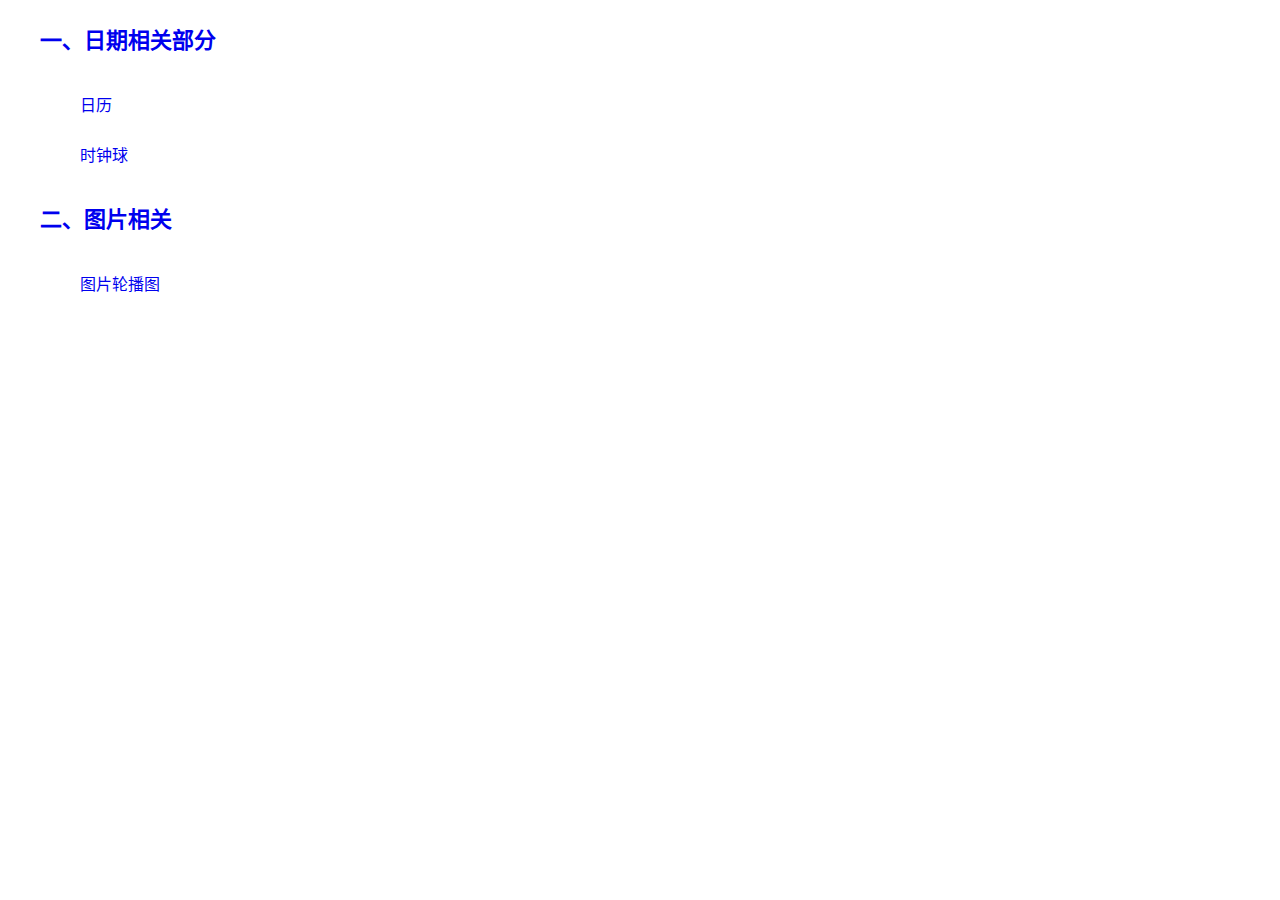
==== index.html @ b9a5eec9 "图片轮播图" ====
<!doctype html>
<html lang="zh-CN">
<head>
    <meta charset="UTF-8">
    <title>Project</title>
    <link rel="stylesheet" type="text/css" href="css/normanize.css">
    <link rel="stylesheet" type="text/css" href="css/main.css">
</head>
<body>
<div class="wrap">
    <ul id="ul">
    </ul>
</div>
<script type="text/javascript">
    var str='',
            data=[
                [
                    {title:'一、日期相关部分'},
                    {url:'test/01/calendar/calendar.html',title:'日历'},
                    {url:'test/01/clockball/clock.html',title:'时钟球'}
                ],
                [
                    {title:'二、图片相关'},
                    {url:'test/02/carouselFigure/carouselFigure.html',title:'图片轮播图'},

                ]
            ];
    for(var i=0;i<data.length;i++){
        var items=data[i];
        var sub='';
        for(var j=0;j<items.length;j++){
            var son=items[j];
            if(j==0){
                sub+= '<li><h1><a href="javascript:;" title="'+son.title+'">'+son.title+'</a></h1><dl>';
            }else{
                sub+='<dd><a href=" '+son.url+'"target="_blank" title="'+son.title+'">'+son.title+'</a></dd>';
            }
            if(j==items.length-1){
                sub+='</dl></li>';
            }
        }
        str+=sub;
    }
    var ul=document.getElementById('ul');
    var h1=ul.getElementsByTagName('h1');
    var dl=ul.getElementsByTagName('dl');
    var tmp=-1;
    var open=false;
    ul.innerHTML=str;
    for(var i=0;i<h1.length;i++){
        h1[i].index=i;
        h1[i].onclick=function () {
            for(var i=0;i<h1.length;i++){
                dl[i].style.display='none';
            }
            if(tmp==this.index&&open){
                dl[this.index].style.display="none";
                open=false;
            }else{
                dl[this.index].style.display="block";
                open=true;
            }
            tmp=this.index;
        }
    }
</script>
</body>
</html>
---- css/normanize.css ----
/*! normalize.css v4.1.1 | MIT License | github.com/necolas/normalize.css */

/**
 * 1. Change the default font family in all browsers (opinionated).
 * 2. Prevent adjustments of font size after orientation changes in IE and iOS.
 */

html {
    font-family: sans-serif; /* 1 */
    -ms-text-size-adjust: 100%; /* 2 */
    -webkit-text-size-adjust: 100%; /* 2 */
}

/**
 * Remove the margin in all browsers (opinionated).
 */

body {
    margin: 0;
}

/* HTML5 display definitions
   ========================================================================== */

/**
 * Add the correct display in IE 9-.
 * 1. Add the correct display in Edge, IE, and Firefox.
 * 2. Add the correct display in IE.
 */

article,
aside,
details, /* 1 */
figcaption,
figure,
footer,
header,
main, /* 2 */
menu,
nav,
section,
summary { /* 1 */
    display: block;
}

/**
 * Add the correct display in IE 9-.
 */

audio,
canvas,
progress,
video {
    display: inline-block;
}

/**
 * Add the correct display in iOS 4-7.
 */

audio:not([controls]) {
    display: none;
    height: 0;
}

/**
 * Add the correct vertical alignment in Chrome, Firefox, and Opera.
 */

progress {
    vertical-align: baseline;
}

/**
 * Add the correct display in IE 10-.
 * 1. Add the correct display in IE.
 */

template, /* 1 */
[hidden] {
    display: none;
}

/* Links
   ========================================================================== */

/**
 * 1. Remove the gray background on active links in IE 10.
 * 2. Remove gaps in links underline in iOS 8+ and Safari 8+.
 */

a {
    background-color: transparent; /* 1 */
    -webkit-text-decoration-skip: objects; /* 2 */
}

/**
 * Remove the outline on focused links when they are also active or hovered
 * in all browsers (opinionated).
 */

a:active,
a:hover {
    outline-width: 0;
}

/* Text-level semantics
   ========================================================================== */

/**
 * 1. Remove the bottom border in Firefox 39-.
 * 2. Add the correct text decoration in Chrome, Edge, IE, Opera, and Safari.
 */

abbr[title] {
    border-bottom: none; /* 1 */
    text-decoration: underline; /* 2 */
    text-decoration: underline dotted; /* 2 */
}

/**
 * Prevent the duplicate application of `bolder` by the next rule in Safari 6.
 */

b,
strong {
    font-weight: inherit;
}

/**
 * Add the correct font weight in Chrome, Edge, and Safari.
 */

b,
strong {
    font-weight: bolder;
}

/**
 * Add the correct font style in Android 4.3-.
 */

dfn {
    font-style: italic;
}

/**
 * Correct the font size and margin on `h1` elements within `section` and
 * `article` contexts in Chrome, Firefox, and Safari.
 */

h1 {
    font-size: 2em;
    margin: 0.67em 0;
}

/**
 * Add the correct background and color in IE 9-.
 */

mark {
    background-color: #ff0;
    color: #000;
}

/**
 * Add the correct font size in all browsers.
 */

small {
    font-size: 80%;
}

/**
 * Prevent `sub` and `sup` elements from affecting the line height in
 * all browsers.
 */

sub,
sup {
    font-size: 75%;
    line-height: 0;
    position: relative;
    vertical-align: baseline;
}

sub {
    bottom: -0.25em;
}

sup {
    top: -0.5em;
}

/* Embedded content
   ========================================================================== */

/**
 * Remove the border on images inside links in IE 10-.
 */

img {
    border-style: none;
}

/**
 * Hide the overflow in IE.
 */

svg:not(:root) {
    overflow: hidden;
}

/* Grouping content
   ========================================================================== */

/**
 * 1. Correct the inheritance and scaling of font size in all browsers.
 * 2. Correct the odd `em` font sizing in all browsers.
 */

code,
kbd,
pre,
samp {
    font-family: monospace, monospace; /* 1 */
    font-size: 1em; /* 2 */
}

/**
 * Add the correct margin in IE 8.
 */

figure {
    margin: 1em 40px;
}

/**
 * 1. Add the correct box sizing in Firefox.
 * 2. Show the overflow in Edge and IE.
 */

hr {
    box-sizing: content-box; /* 1 */
    height: 0; /* 1 */
    overflow: visible; /* 2 */
}

/* Forms
   ========================================================================== */

/**
 * 1. Change font properties to `inherit` in all browsers (opinionated).
 * 2. Remove the margin in Firefox and Safari.
 */

button,
input,
select,
textarea {
    font: inherit; /* 1 */
    margin: 0; /* 2 */
}

/**
 * Restore the font weight unset by the previous rule.
 */

optgroup {
    font-weight: bold;
}

/**
 * Show the overflow in IE.
 * 1. Show the overflow in Edge.
 */

button,
input { /* 1 */
    overflow: visible;
}

/**
 * Remove the inheritance of text transform in Edge, Firefox, and IE.
 * 1. Remove the inheritance of text transform in Firefox.
 */

button,
select { /* 1 */
    text-transform: none;
}

/**
 * 1. Prevent a WebKit bug where (2) destroys native `audio` and `video`
 *    controls in Android 4.
 * 2. Correct the inability to style clickable types in iOS and Safari.
 */

button,
html [type="button"], /* 1 */
[type="reset"],
[type="submit"] {
    -webkit-appearance: button; /* 2 */
}

/**
 * Remove the inner border and padding in Firefox.
 */

button::-moz-focus-inner,
[type="button"]::-moz-focus-inner,
[type="reset"]::-moz-focus-inner,
[type="submit"]::-moz-focus-inner {
    border-style: none;
    padding: 0;
}

/**
 * Restore the focus styles unset by the previous rule.
 */

button:-moz-focusring,
[type="button"]:-moz-focusring,
[type="reset"]:-moz-focusring,
[type="submit"]:-moz-focusring {
    outline: 1px dotted ButtonText;
}

/**
 * Change the border, margin, and padding in all browsers (opinionated).
 */

fieldset {
    border: 1px solid #c0c0c0;
    margin: 0 2px;
    padding: 0.35em 0.625em 0.75em;
}

/**
 * 1. Correct the text wrapping in Edge and IE.
 * 2. Correct the color inheritance from `fieldset` elements in IE.
 * 3. Remove the padding so developers are not caught out when they zero out
 *    `fieldset` elements in all browsers.
 */

legend {
    box-sizing: border-box; /* 1 */
    color: inherit; /* 2 */
    display: table; /* 1 */
    max-width: 100%; /* 1 */
    padding: 0; /* 3 */
    white-space: normal; /* 1 */
}

/**
 * Remove the default vertical scrollbar in IE.
 */

textarea {
    overflow: auto;
}

/**
 * 1. Add the correct box sizing in IE 10-.
 * 2. Remove the padding in IE 10-.
 */

[type="checkbox"],
[type="radio"] {
    box-sizing: border-box; /* 1 */
    padding: 0; /* 2 */
}

/**
 * Correct the cursor style of increment and decrement buttons in Chrome.
 */

[type="number"]::-webkit-inner-spin-button,
[type="number"]::-webkit-outer-spin-button {
    height: auto;
}

/**
 * 1. Correct the odd appearance in Chrome and Safari.
 * 2. Correct the outline style in Safari.
 */

[type="search"] {
    -webkit-appearance: textfield; /* 1 */
    outline-offset: -2px; /* 2 */
}

/**
 * Remove the inner padding and cancel buttons in Chrome and Safari on OS X.
 */

[type="search"]::-webkit-search-cancel-button,
[type="search"]::-webkit-search-decoration {
    -webkit-appearance: none;
}

/**
 * Correct the text style of placeholders in Chrome, Edge, and Safari.
 */

::-webkit-input-placeholder {
    color: inherit;
    opacity: 0.54;
}

/**
 * 1. Correct the inability to style clickable types in iOS and Safari.
 * 2. Change font properties to `inherit` in Safari.
 */

::-webkit-file-upload-button {
    -webkit-appearance: button; /* 1 */
    font: inherit; /* 2 */
}


li{list-style-type: none;}
---- css/main.css ----
.wrap{
    width:500px;
}
#ul li{
    line-height: 50px;
}
#ul li h1{
    font-size: 22px;
    font-style:normal;
}
a{
    text-decoration: none;
}
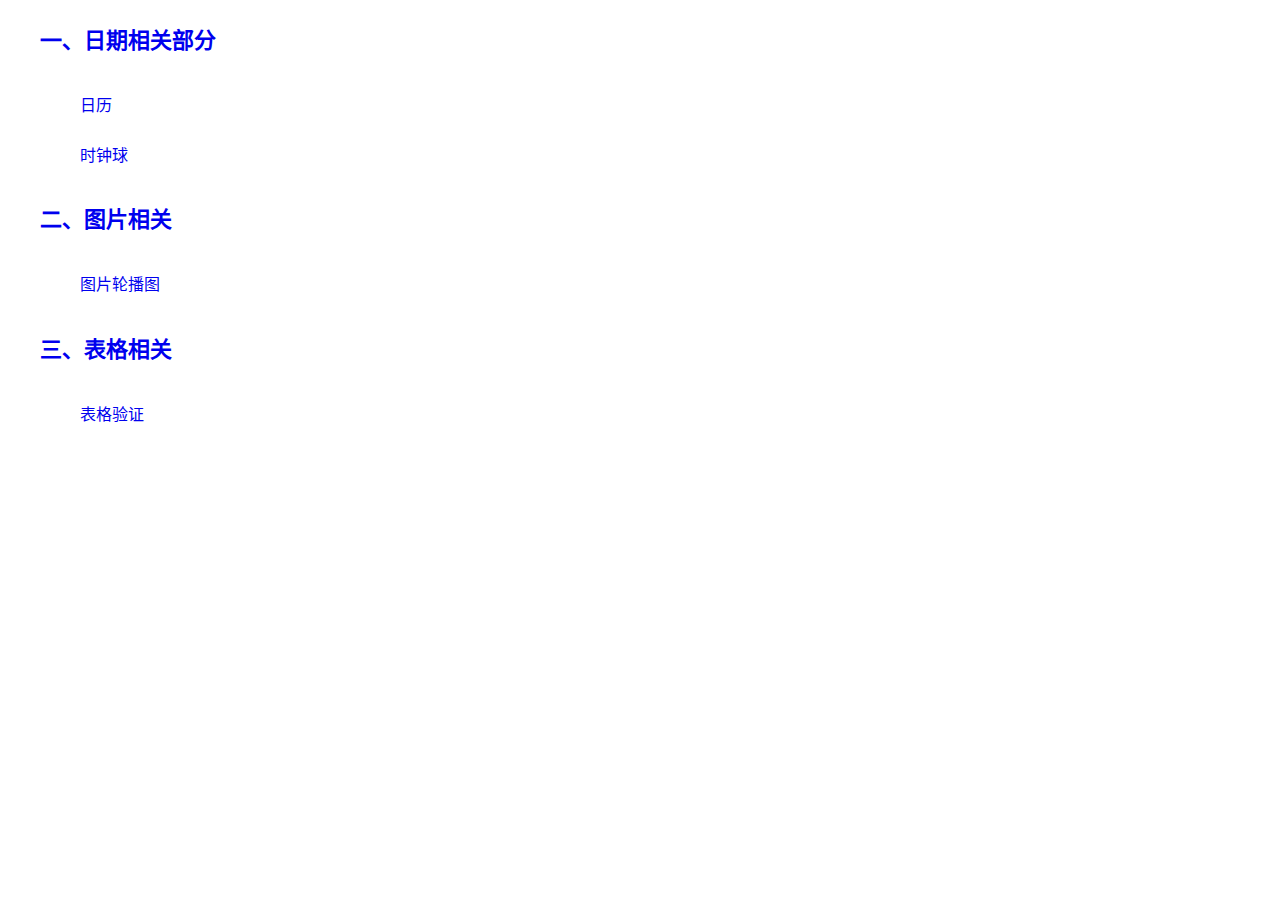
==== commit 955ce92f: "添加表格" ====
--- a/index.html
+++ b/index.html
@@ -21,8 +21,12 @@
                 ],
                 [
                     {title:'二、图片相关'},
-                    {url:'test/02/carouselFigure/carouselFigure.html',title:'图片轮播图'},
+                    {url:'test/02/carouselFigure/carouselFigure.html',title:'图片轮播图'}
 
+                ],
+                [
+                    {title:'三、表格相关'},
+                    {url:'test/03/form/form.html',title:'表格验证'}
                 ]
             ];
     for(var i=0;i<data.length;i++){
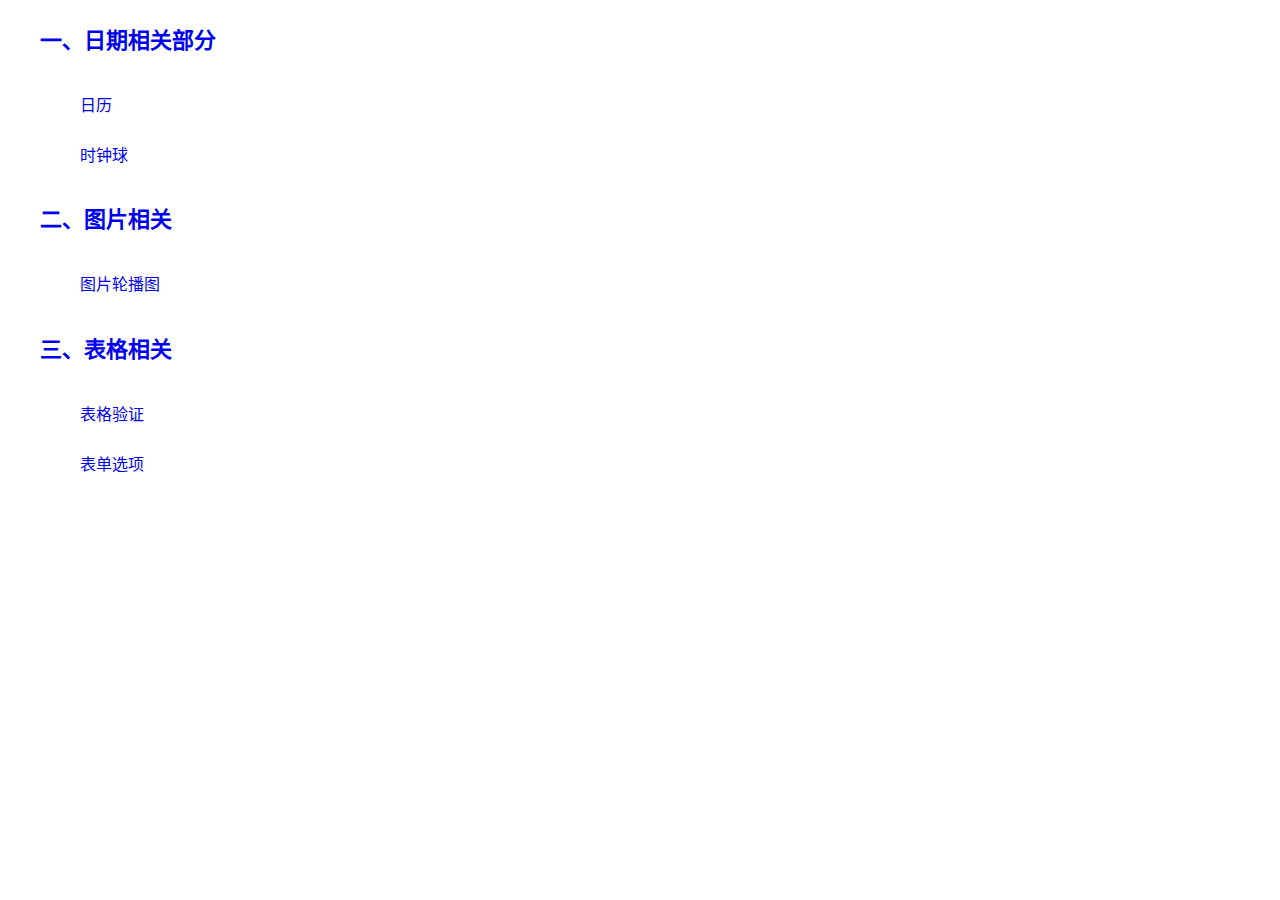
==== commit aecda677: "表单选项" ====
--- a/index.html
+++ b/index.html
@@ -26,7 +26,8 @@
                 ],
                 [
                     {title:'三、表格相关'},
-                    {url:'test/03/form/form.html',title:'表格验证'}
+                    {url:'test/03/form/form.html',title:'表格验证'},
+                    {url:'test/03/form1/form1.html',title:'表单选项'}
                 ]
             ];
     for(var i=0;i<data.length;i++){
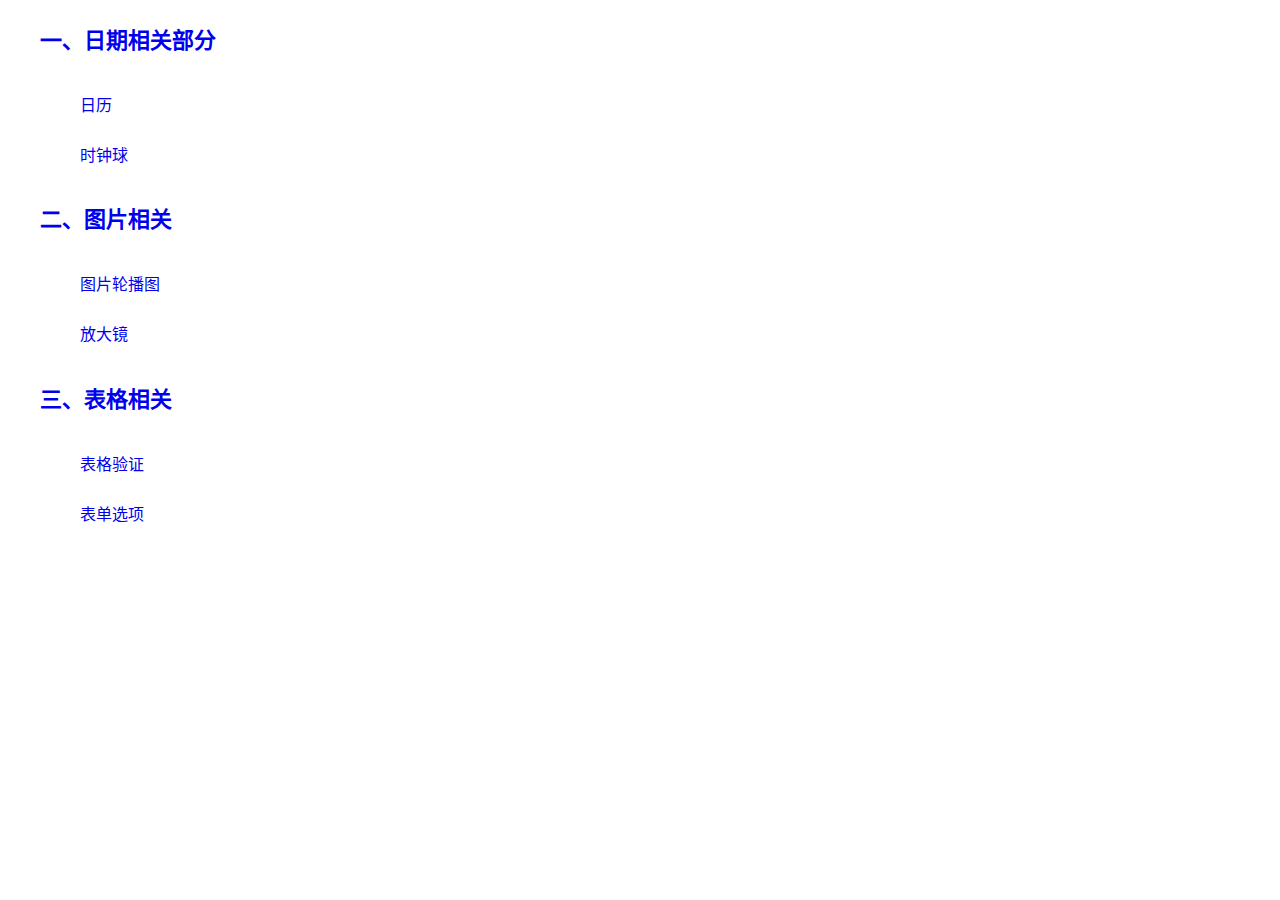
==== commit db676319: "放大镜" ====
--- a/index.html
+++ b/index.html
@@ -21,7 +21,8 @@
                 ],
                 [
                     {title:'二、图片相关'},
-                    {url:'test/02/carouselFigure/carouselFigure.html',title:'图片轮播图'}
+                    {url:'test/02/carouselFigure/carouselFigure.html',title:'图片轮播图'},
+                    {url:'test/02/magnifier/magnifier.html',title:'放大镜'}
 
                 ],
                 [
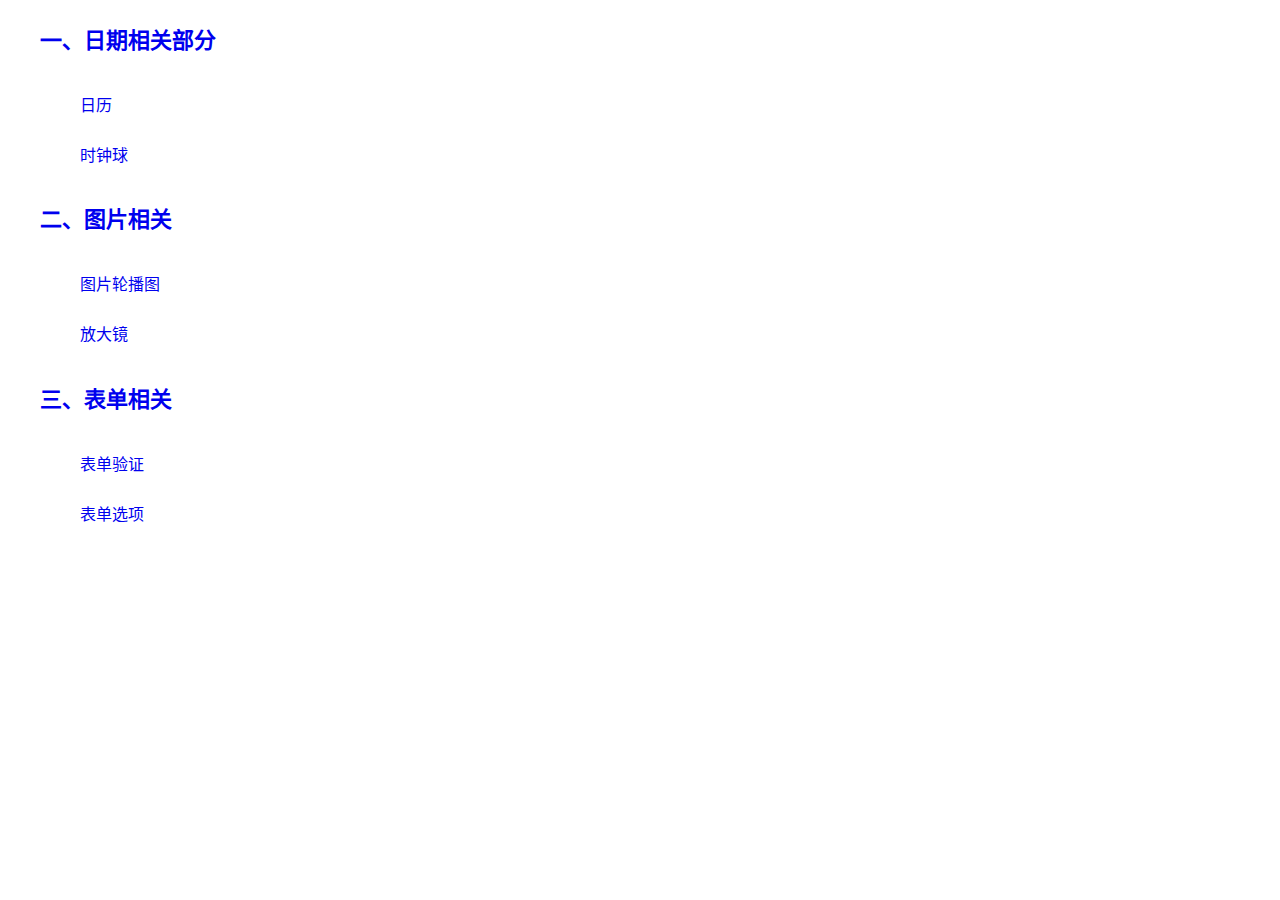
==== commit 5f27fe0f: "表单自动生成" ====
--- a/index.html
+++ b/index.html
@@ -26,8 +26,8 @@
 
                 ],
                 [
-                    {title:'三、表格相关'},
-                    {url:'test/03/form/form.html',title:'表格验证'},
+                    {title:'三、表单相关'},
+                    {url:'test/03/form/form.html',title:'表单验证'},
                     {url:'test/03/form1/form1.html',title:'表单选项'}
                 ]
             ];
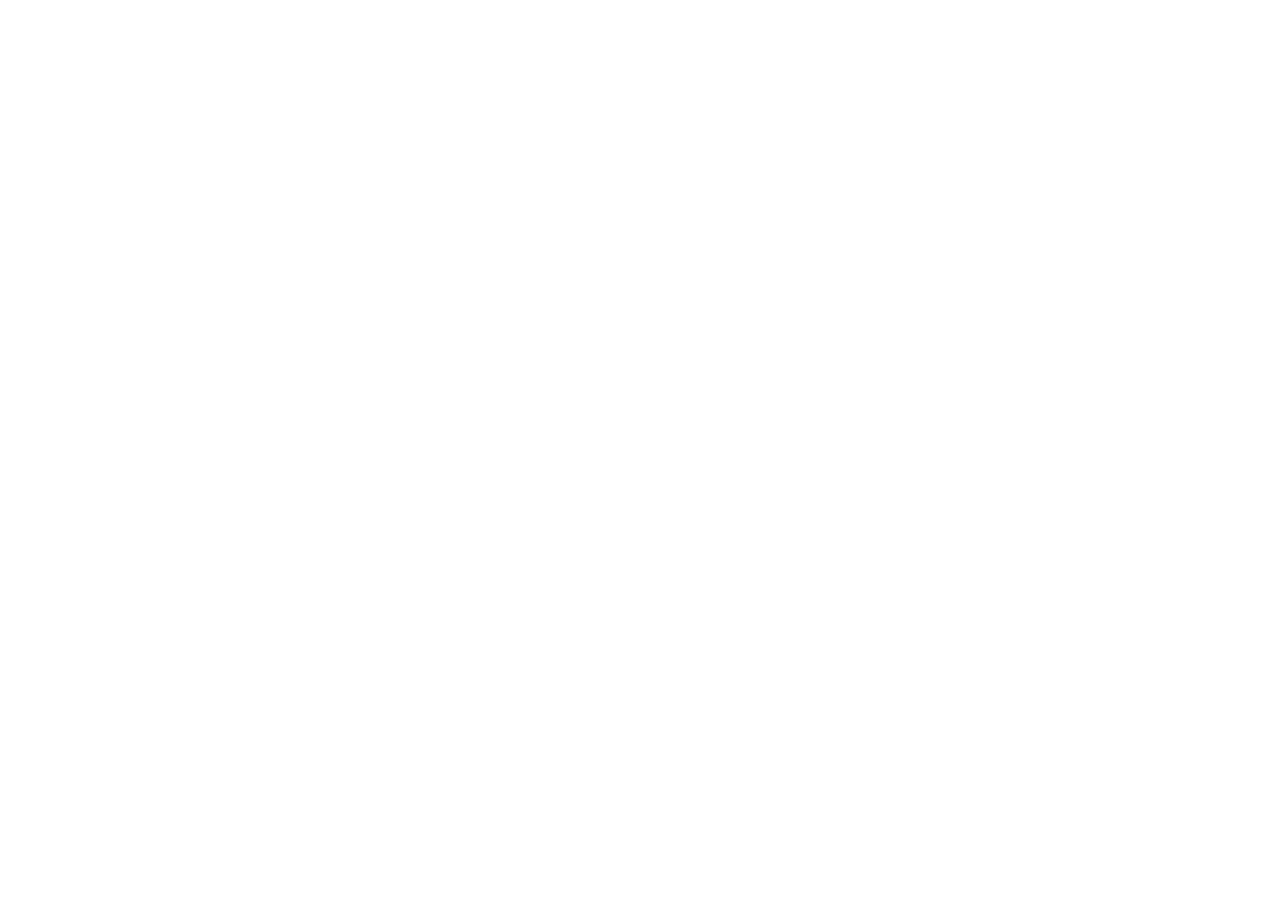
==== commit c424e14c: "添加自动生成表单" ====
--- a/index.html
+++ b/index.html
@@ -22,13 +22,14 @@
                 [
                     {title:'二、图片相关'},
                     {url:'test/02/carouselFigure/carouselFigure.html',title:'图片轮播图'},
-                    {url:'test/02/magnifier/magnifier.html',title:'放大镜'}
+                    {url:'test/02/magnifier/magnifier.html',title:'图片放大镜'}
 
                 ],
                 [
                     {title:'三、表单相关'},
                     {url:'test/03/form/form.html',title:'表单验证'},
                     {url:'test/03/form1/form1.html',title:'表单选项'}
+                    {url:'test/03/form2/form2.html',title:'表单自动生成'}
                 ]
             ];
     for(var i=0;i<data.length;i++){
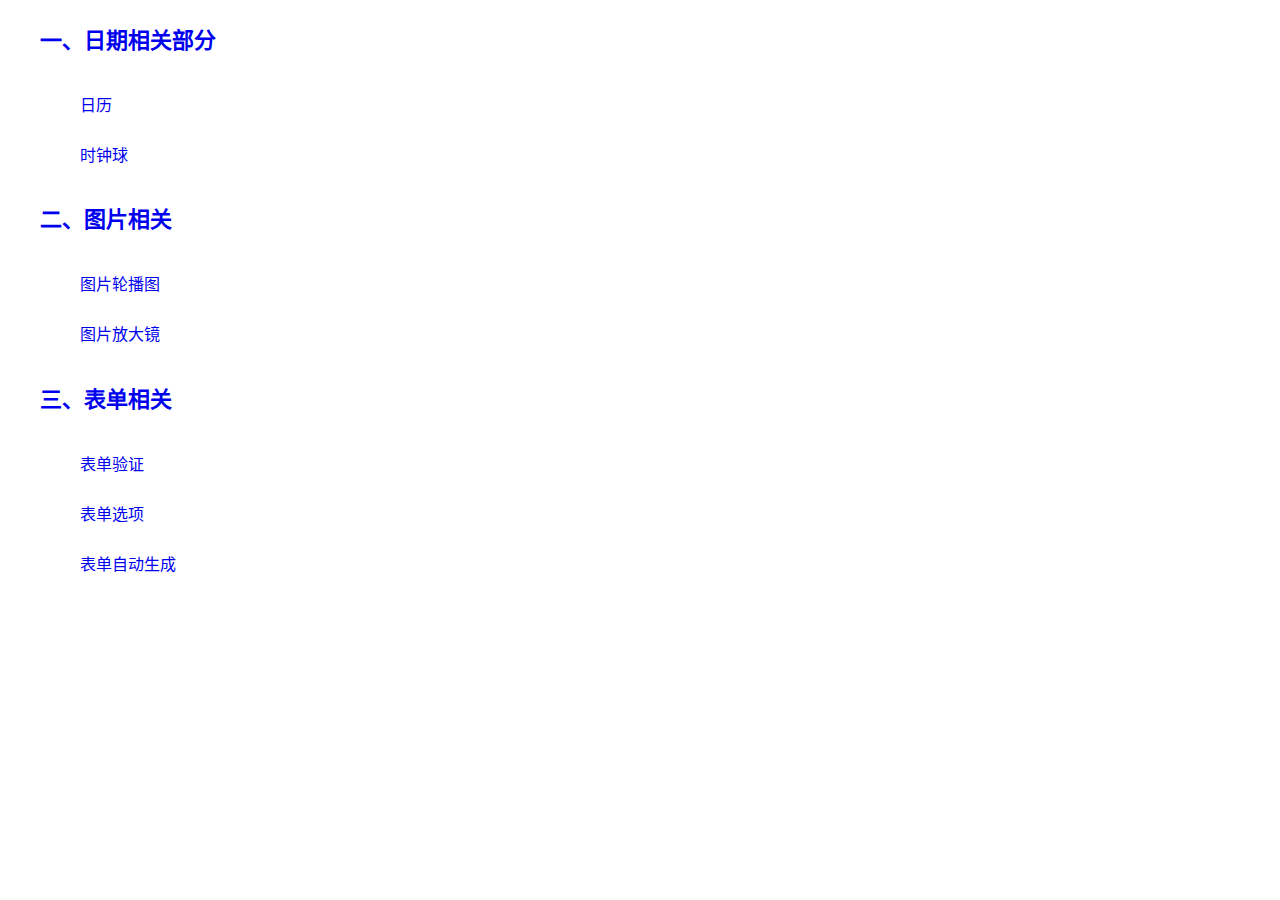
==== commit 1391cb02: "修改错误" ====
--- a/index.html
+++ b/index.html
@@ -28,7 +28,7 @@
                 [
                     {title:'三、表单相关'},
                     {url:'test/03/form/form.html',title:'表单验证'},
-                    {url:'test/03/form1/form1.html',title:'表单选项'}
+                    {url:'test/03/form1/form1.html',title:'表单选项'},
                     {url:'test/03/form2/form2.html',title:'表单自动生成'}
                 ]
             ];
